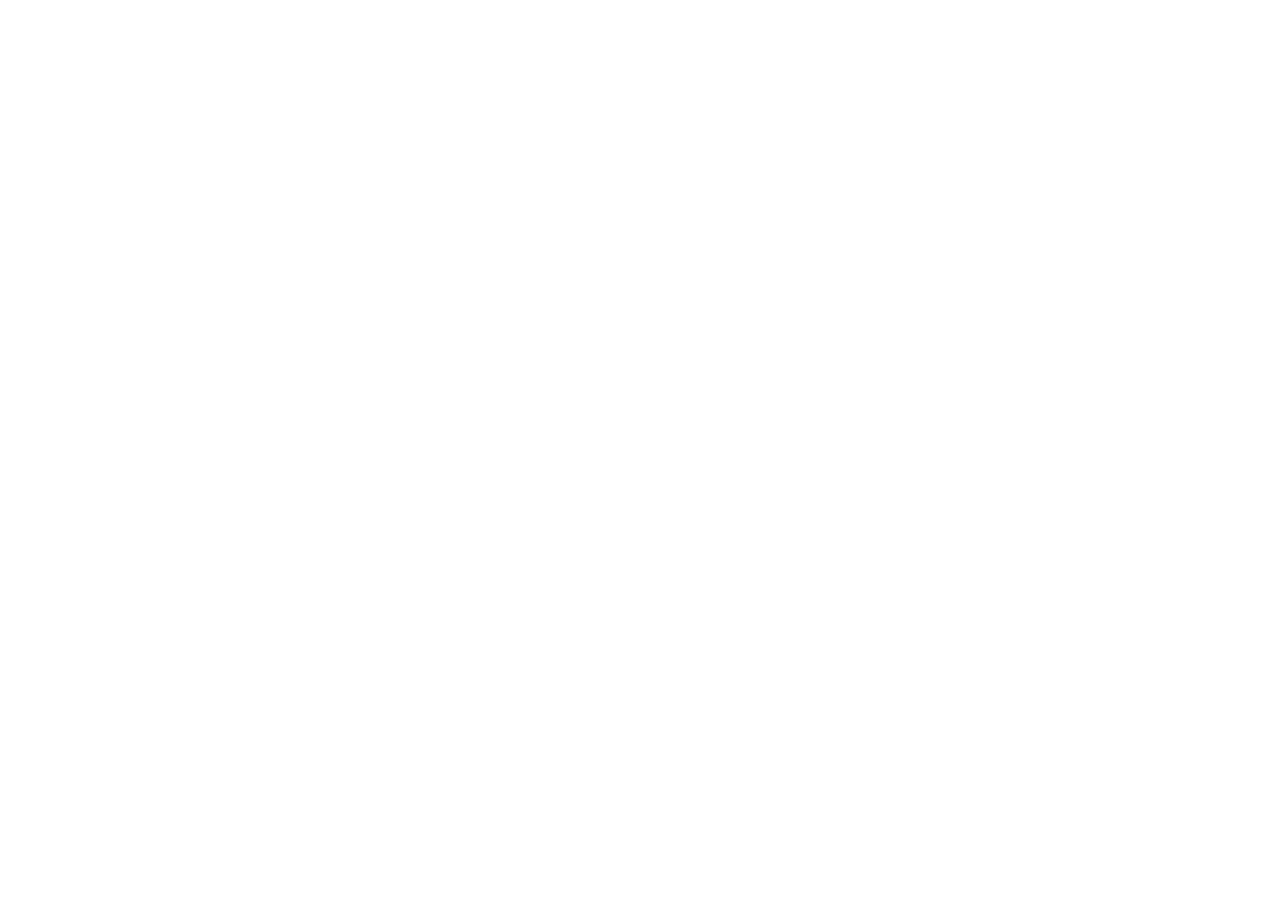
==== 7. JS - Objecten/index.html @ ed8c0df3 "Initial commit" ====
<!DOCTYPE html>
<html lang="nl-NL">
<head>
    <meta charset="UTF-8"/>
    <meta name="viewport" content="width=device-width, initial-scale=1.0"/>
    <title>Document</title>
    <link rel="stylesheet" href="style.css"/>
    <script src="index3.js" type="module" defer></script>
</head>
<body></body>
</html>
---- 7. JS - Objecten/style.css ----
f-r {
    display: flex;
    gap: 10px;
    margin-bottom: 10px;

}
f:c {
    display: flex;
    flex-direction: column;
    gap: 10px;
    margin-bottom: 10px;
}
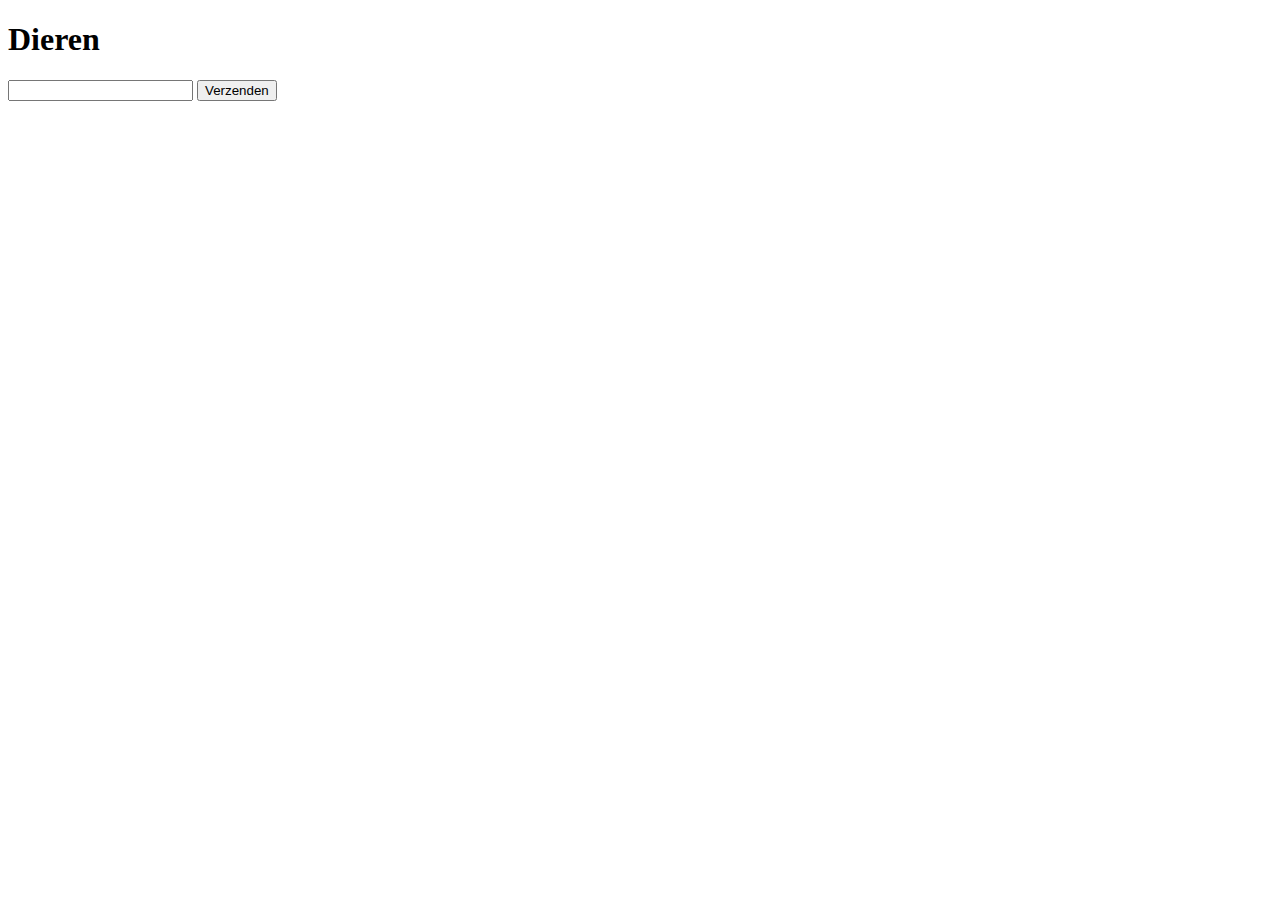
==== commit f379eeee: "Add callback-based solutions and JSON data handling" ====
--- a/7. JS - Objecten/index.html
+++ b/7. JS - Objecten/index.html
@@ -2,10 +2,23 @@
 <html lang="nl-NL">
 <head>
     <meta charset="UTF-8"/>
-    <meta name="viewport" content="width=device-width, initial-scale=1.0"/>
+    <meta content="width=device-width, initial-scale=1.0" name="viewport"/>
     <title>Document</title>
-    <link rel="stylesheet" href="style.css"/>
-    <script src="index3.js" type="module" defer></script>
+    <link href="style.css" rel="stylesheet"/>
+    <script defer src="index2.js" type="module"></script>
 </head>
-<body></body>
+<body>
+<h1>Dieren</h1>
+<ol></ol>
+
+<form class="column">
+    <div class="row">
+        <input id="a" name="a" type="number">
+        <button>Verzenden</button>
+    </div>
+    <label for="a"></label>
+</form>
+
+
+</body>
 </html>
